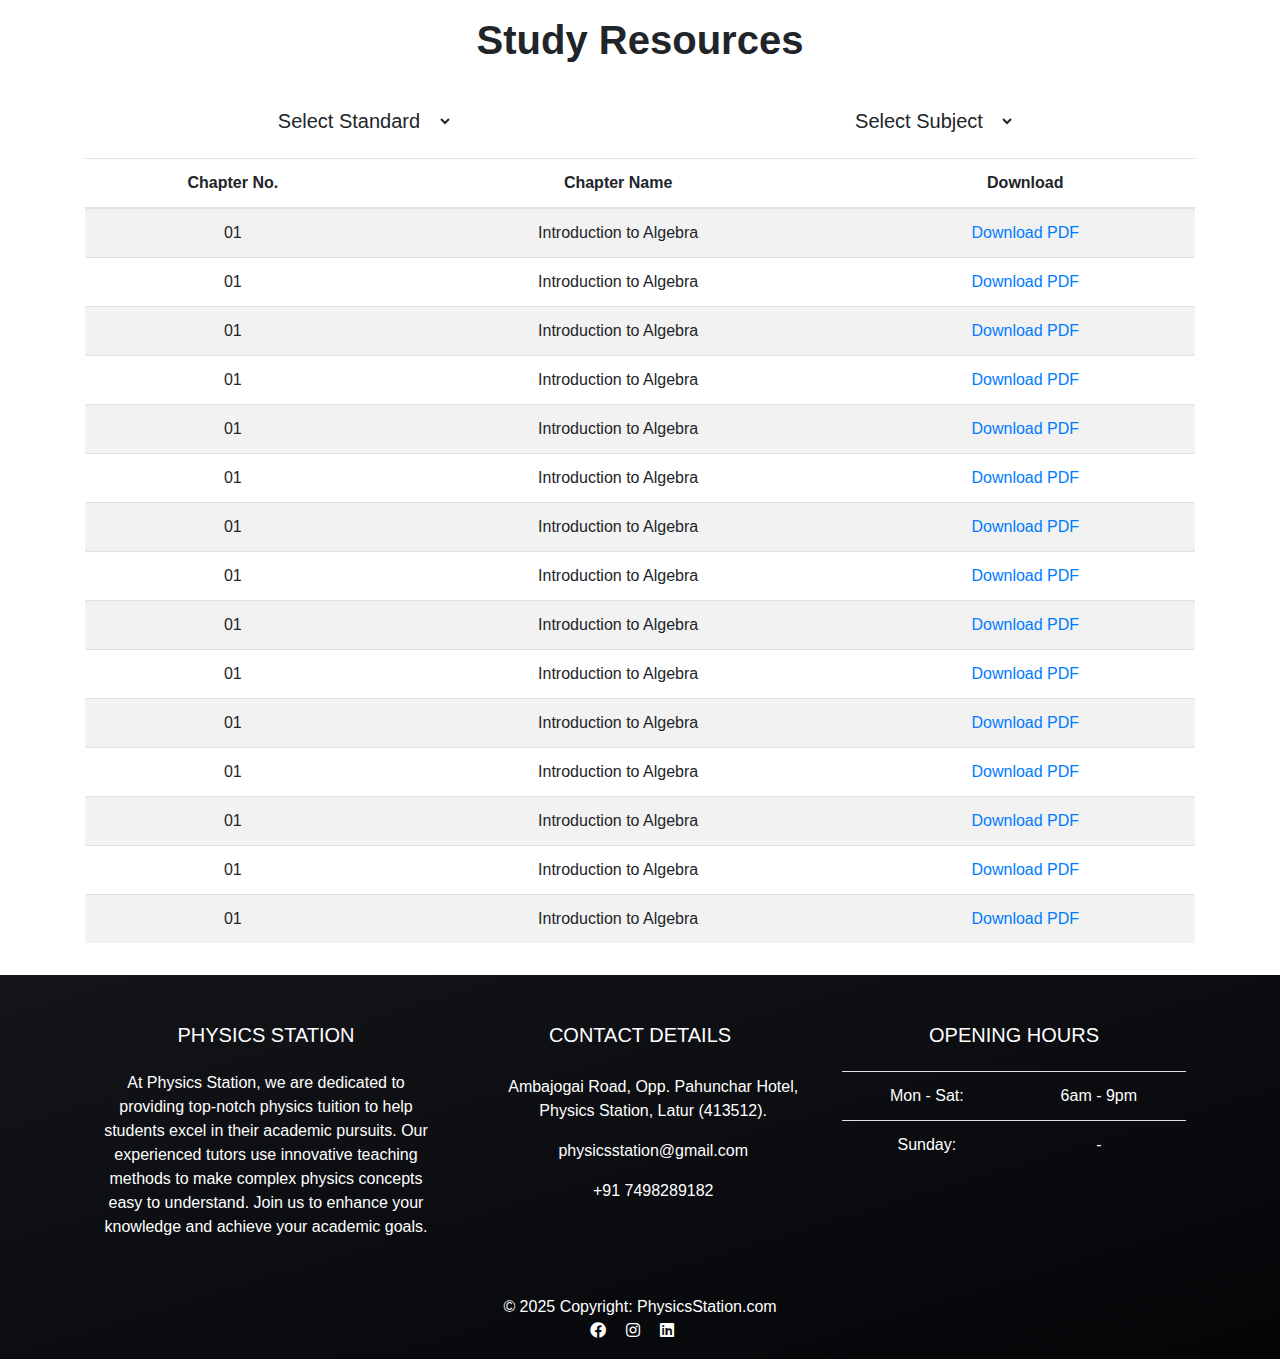
==== resources.html @ 09de73da "update" ====
<!DOCTYPE html>
<html lang="en">
    <head>
        <meta charset="UTF-8">
        <meta name="viewport" content="width=device-width, initial-scale=1.0">
        <link rel="stylesheet" href="style.css">
        <link rel="preconnect" href="https://fonts.googleapis.com">
    <link rel="preconnect" href="https://fonts.gstatic.com" crossorigin>
    <link href="https://fonts.googleapis.com/css2?family=Inter:ital,opsz,wght@0,14..32,100..900;1,14..32,100..900&family=Open+Sans:ital,wght@0,300..800;1,300..800&family=Playfair+Display:ital,wght@0,400..900;1,400..900&display=swap" rel="stylesheet">
        <link href="https://stackpath.bootstrapcdn.com/bootstrap/4.5.2/css/bootstrap.min.css" rel="stylesheet">
        <link rel="stylesheet" href="https://cdnjs.cloudflare.com/ajax/libs/font-awesome/5.15.4/css/all.min.css">
        <script src="script.js"></script>
        <title>Physics Station</title>
    </head>
<body>

    <div class="mt-3 text-center">
        <div class="container">
            <div class="row">

                <div class="col-md-12">
                    <h1 class="text-center res-head-style">Study Resources</h1>
                </div>
                      <div class="col-md-6 mt-3">
                        <select id="standard" class="form-select btn btn-lg">
                          <option value="">Select Standard</option>
                          <option value="Standard 6">Standard 6</option>
                          <option value="Standard 7">Standard 7</option>
                          <option value="Standard 8">Standard 8</option>
                          <option value="Standard 9">Standard 9</option>
                          <option value="Standard 10">Standard 10</option>
                        </select>
                      </div>
                    
                
                    
                      <div class="col-md-6 mt-3">
                        <select id="subject" class="form-select btn btn-lg">
                          <option value="">Select Subject</option>
                          <option value="Mathematics">Mathematics</option>
                          <option value="Science">Science</option>
                          <option value="History">History</option>
                          <option value="Geography">Geography</option>
                          <option value="English">English</option>
                        </select>
                      </div>
                 
                
            <div class="col-md-12 mt-3 mb-3">
                <table class="table table-striped">
                    <thead>
                        <th>Chapter No.</th>
                        <th>Chapter Name</th>
                        <th>Download</th>
                    </thead>
                    <tbody>
                   <tr>
                    <td>01</td>
                    <td>Introduction to Algebra</td>
                    <td><a href="#">Download PDF</a></td>
                   </tr>
                   <tr>
                    <td>01</td>
                    <td>Introduction to Algebra</td>
                    <td><a href="#">Download PDF</a></td>
                   </tr>
                   <tr>
                    <td>01</td>
                    <td>Introduction to Algebra</td>
                    <td><a href="#">Download PDF</a></td>
                   </tr>
                   <tr>
                    <td>01</td>
                    <td>Introduction to Algebra</td>
                    <td><a href="#">Download PDF</a></td>
                   </tr>
                   <tr>
                    <td>01</td>
                    <td>Introduction to Algebra</td>
                    <td><a href="#">Download PDF</a></td>
                   </tr>
                   <tr>
                    <td>01</td>
                    <td>Introduction to Algebra</td>
                    <td><a href="#">Download PDF</a></td>
                   </tr>
                   <tr>
                    <td>01</td>
                    <td>Introduction to Algebra</td>
                    <td><a href="#">Download PDF</a></td>
                   </tr>
                   <tr>
                    <td>01</td>
                    <td>Introduction to Algebra</td>
                    <td><a href="#">Download PDF</a></td>
                   </tr>
                   <tr>
                    <td>01</td>
                    <td>Introduction to Algebra</td>
                    <td><a href="#">Download PDF</a></td>
                   </tr>
                   <tr>
                    <td>01</td>
                    <td>Introduction to Algebra</td>
                    <td><a href="#">Download PDF</a></td>
                   </tr>
                   <tr>
                    <td>01</td>
                    <td>Introduction to Algebra</td>
                    <td><a href="#">Download PDF</a></td>
                   </tr>
                   <tr>
                    <td>01</td>
                    <td>Introduction to Algebra</td>
                    <td><a href="#">Download PDF</a></td>
                   </tr>
                   <tr>
                    <td>01</td>
                    <td>Introduction to Algebra</td>
                    <td><a href="#">Download PDF</a></td>
                   </tr>
                   <tr>
                    <td>01</td>
                    <td>Introduction to Algebra</td>
                    <td><a href="#">Download PDF</a></td>
                   </tr>
                   <tr>
                    <td>01</td>
                    <td>Introduction to Algebra</td>
                    <td><a href="#">Download PDF</a></td>
                   </tr>
                    </tbody>
                </table>
            </div>
        </div>
        </div>
    </div>
    </div>

    <footer class="text-white text-center text-lg-start footergb-style">
        <div class="container p-4">
       
          <div class="row mt-4">
            
            <div class="col-lg-4 col-md-12 mb-4 mb-md-0">
              <h5 class="text-uppercase mb-4">Physics Station</h5>
    
              <p>
              At Physics Station, we are dedicated to providing top-notch physics tuition to help students excel in their academic pursuits. Our experienced tutors use innovative teaching methods to make complex physics concepts easy to understand. Join us to enhance your knowledge and achieve your academic goals.
              </p>
    
             
            </div>
            
            <div class="col-lg-4 col-md-6 mb-4 mb-md-0 ">
              <h5 class="text-uppercase mb-4 pb-1">Contact Details</h5>
    
              <ul class="fa-ul " style="margin-left: 1.65em;">
                <li class="mb-3 tex">
                  Ambajogai Road, Opp. Pahunchar Hotel, Physics Station, Latur (413512).
                </li>
                <li class="mb-3">
                  physicsstation@gmail.com
                </li>
                <li class="mb-3">
                  +91 7498289182
                </li>
              </ul>
            </div>
            
            <div class="col-lg-4 col-md-6 mb-4 mb-md-0">
              <h5 class="text-uppercase mb-4">Opening hours</h5>
    
              <table class="table text-center text-white">
                <tbody class="fw-normal">
                  <tr>
                    <td>Mon - Sat:</td>
                    <td>6am - 9pm</td>
                  </tr>
                  <tr>
                    <td>Sunday:</td>
                    <td>-</td>
                  </tr>
                </tbody>
              </table>
            </div>
            
          </div>
         
        </div>
        
        <div class="text-center p-3">
          © 2025 Copyright:
          <a class="text-white" href="#">PhysicsStation.com</a>
          <div class="social-icons"></div>
              <a href="https://www.facebook.com" target="_blank" class="text-white mr-3">
                  <i class="fab fa-facebook"></i>
              </a>
              <a href="https://www.instagram.com" target="_blank" class="text-white mr-3">
                  <i class="fab fa-instagram"></i>
              </a>
              <a href="https://www.linkedin.com" target="_blank" class="text-white mr-3">
                  <i class="fab fa-linkedin"></i>
              </a>
          </div>
          
        </div>
       
      </footer>
    
  
   
   
      <script src="https://code.jquery.com/jquery-3.5.1.slim.min.js"></script>
      <script src="https://cdn.jsdelivr.net/npm/@popperjs/core@2.9.2/dist/umd/popper.min.js"></script>
      <script src="https://stackpath.bootstrapcdn.com/bootstrap/4.5.2/js/bootstrap.min.js"></script>
</body>
</html>
---- style.css ----
* {
    margin: 0;
    padding: 0;
    box-sizing: border-box;
    font-family: 'Poppins', sans-serif;
    
}

html, body {
    width: 100%;
    height: 100%;
    font-family: 'Poppins', sans-serif;
}

img {
    max-width: 100%;
    height: auto;
}

a {
    text-decoration: none;
    color: inherit;
}

ul, ol {
    list-style: none;
}

button {
    cursor: pointer;
    border: none;
    background: none;
}

input, textarea {
    font-family: inherit;
}

table {
    border-collapse: collapse;
    width: 100%;
}
#bgVideo {
    position: absolute;
    top: 0;
    left: 0;
    width: 100%;
    height: 100vh;
    object-fit: cover;
    z-index: -1;
}

@media screen and (max-width: 768px) {
    .navtg-style {
        margin-top: -45px
    }
}


.logo-style{
    color: #ebc930;
    font-weight: bold;
    letter-spacing: -5px;
   
}
.nav-style{
    font-size: 1.5rem;
    margin-right: 2%;
    
}

.lg-btn{
    background-color: #ebc930;
    color: #000000;
    border: none;
    padding: 5px 20px;
    border-radius: 25px;
    font-size: 1.1rem;
    font-weight: bold;
    cursor: pointer;
}
.lg-btn:hover {
    background-color: #ebc930;
    opacity: 0.8;
    
}
@media screen and (max-width: 768px) {
    .lg-btn {
        padding: 10px 15px;
        font-size: 1rem;
        width: 20%;
        justify-content: end;
        margin-left: auto;
    }
}
.hero-style{
    display: flex;
    justify-content: center;
    align-items: center;
    height: 130vh;
    text-align: center;
}
@media screen and (max-width: 768px) {
    .hero-style {
        height: 70vh;
    }
}
.mainheading-style{
    font-size: 3.5rem;
    background: linear-gradient(to left, #000000, #FFFFF7);
    -webkit-background-clip: text;
    background-size: 200% auto;
    animation: gradientMove 5s linear infinite;
    color: transparent;
    margin-bottom: 20px;
    font-weight:  bold;
    font-family: 'Poppins', sans-serif;
}
.lead-style{
    font-size: 1.5rem;
    margin-bottom: 20px;
    font-family: 'Poppins', sans-serif;

}
@media screen and (max-width: 768px) {
    .lead-style {
        font-size: 1.3rem;
    }
}
.btn-style{ 
    font-family: 'Poppins', sans-serif;
    background-color:#ebc930;
  border-radius: 25px;
  color: #000;
  cursor: pointer;
  font-weight: bold;
  padding: 17px 22px;
  text-align: center;
  width: 100%;
  box-sizing: border-box;
  border: 0;
  font-size: 16px;
}

.btn-style:hover {
  outline: 0;
  background: #ebc930;
  opacity: 0.8;
  color: #000;
  text-decoration: none;
}
.ser-style{
    display: flex;
    justify-content: center;
    align-items: center;
    text-align: center;
    margin-top: -28%;
}
.ser-Card-style{
    color:#ebc930
}
.ser-Card-style:hover{
    color:#ebc930;
    opacity: 0.8;
}
.submit-btn-style{
    background-color: #ebc930;
    border-radius: 25px;
    color: #000;
    cursor: pointer;
    font-weight: bold;
    padding: 17px 22px;
    text-align: center;
    width: 100%;
    box-sizing: border-box;
    border: 0;
    font-size: 16px;
}
.abt-bg-style{
    background-image: linear-gradient(to right bottom, #ffffff, #f3f3e8);
    border-radius: 20px;
} 
.border-radius-style
{
    border-radius: 50px;
}
.form-style label{
    font-size: 1.3rem;
    color: #3d3c39;
    text-align: start;
    opacity: 0.8;
    margin-left: 5px;
}
.footergb-style{
    background-image: linear-gradient(to right bottom, #131519, #030507);
}

.res-head-style{
    font-size: 2.5rem;
    font-weight: bold;
    margin-bottom: 20px;
}
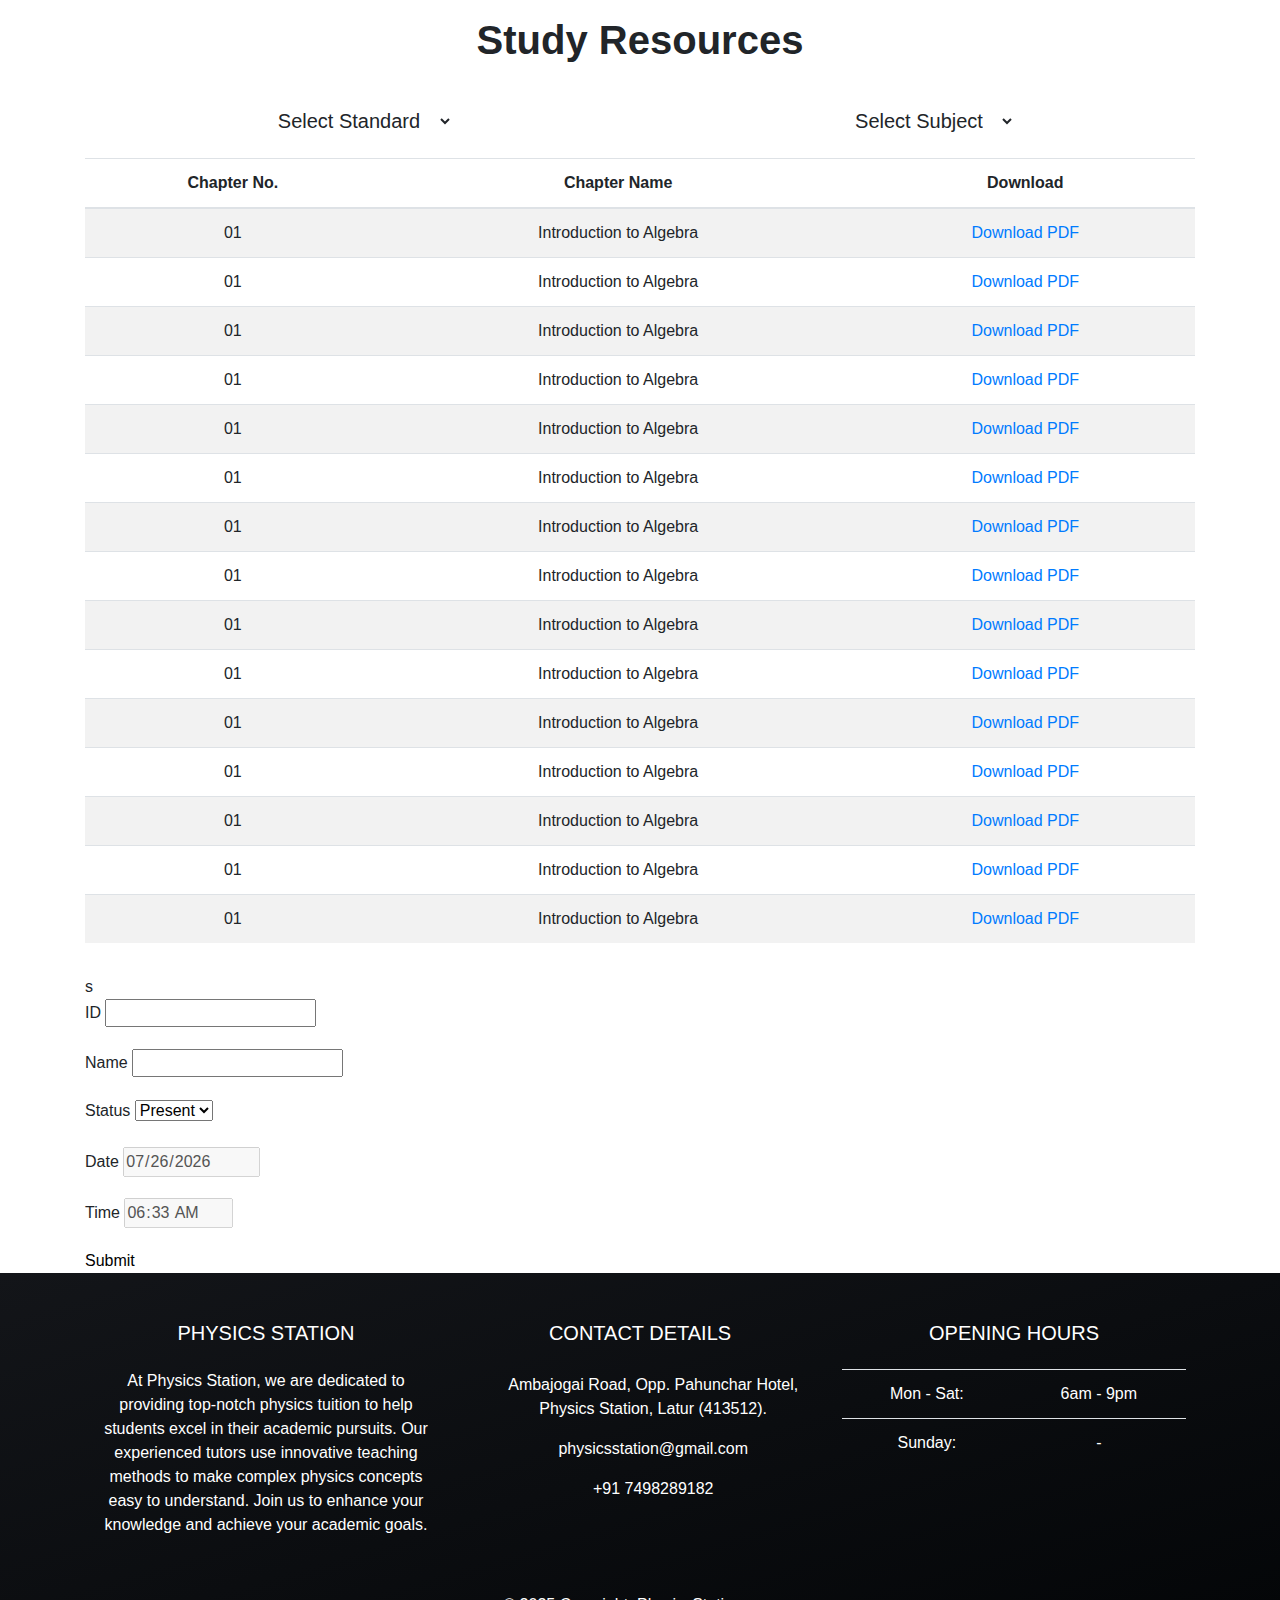
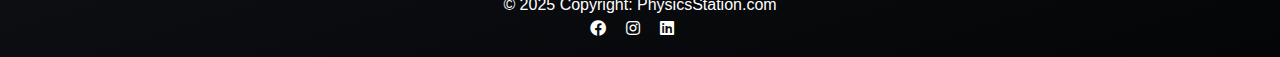
==== commit 0661cafe: "update" ====
--- a/resources.html
+++ b/resources.html
@@ -11,6 +11,7 @@
         <link rel="stylesheet" href="https://cdnjs.cloudflare.com/ajax/libs/font-awesome/5.15.4/css/all.min.css">
         <script src="script.js"></script>
         <title>Physics Station</title>
+        
     </head>
 <body>
 
@@ -137,6 +138,36 @@
     </div>
     </div>
 
+    <div class="container">
+        s<form>
+            <div class="form-group">
+                <label for="id">ID</label>
+                <input type="text" id="id" name="id" required>
+            </div>
+            <div class="form-group">
+                <label for="name">Name</label>
+                <input type="text" id="name" name="name" required>
+            </div>
+            <div class="form-group">
+                <label for="status">Status</label>
+                <select id="status" name="status" required>
+                    <option value="Present">Present</option>
+                    <option value="Absent">Absent</option>
+                    <option value="Late">Late</option>
+                </select>
+            </div>
+            <div class="form-group">
+                <label for="date">Date</label>
+                <input type="date" id="date" name="date" required disabled>
+            </div>
+            <div class="form-group">
+                <label for="time">Time</label>
+                <input type="time" id="time" name="time" required disabled>
+            </div>
+            <button type="submit">Submit</button>
+        </form>
+    </div>
+
     <footer class="text-white text-center text-lg-start footergb-style">
         <div class="container p-4">
        
@@ -214,5 +245,22 @@
       <script src="https://code.jquery.com/jquery-3.5.1.slim.min.js"></script>
       <script src="https://cdn.jsdelivr.net/npm/@popperjs/core@2.9.2/dist/umd/popper.min.js"></script>
       <script src="https://stackpath.bootstrapcdn.com/bootstrap/4.5.2/js/bootstrap.min.js"></script>
+      <script>
+        document.addEventListener('DOMContentLoaded', (event) => {
+            const dateField = document.getElementById('date');
+            const timeField = document.getElementById('time');
+            
+            // Set the date field to today's date
+            const today = new Date().toISOString().split('T')[0];
+            dateField.value = today;
+
+            // Set the time field to the current time
+            const now = new Date();
+            const hours = String(now.getHours()).padStart(2, '0');
+            const minutes = String(now.getMinutes()).padStart(2, '0');
+            const currentTime = `${hours}:${minutes}`;
+            timeField.value = currentTime;
+        });
+    </script>
 </body>
-</html>+</html>
